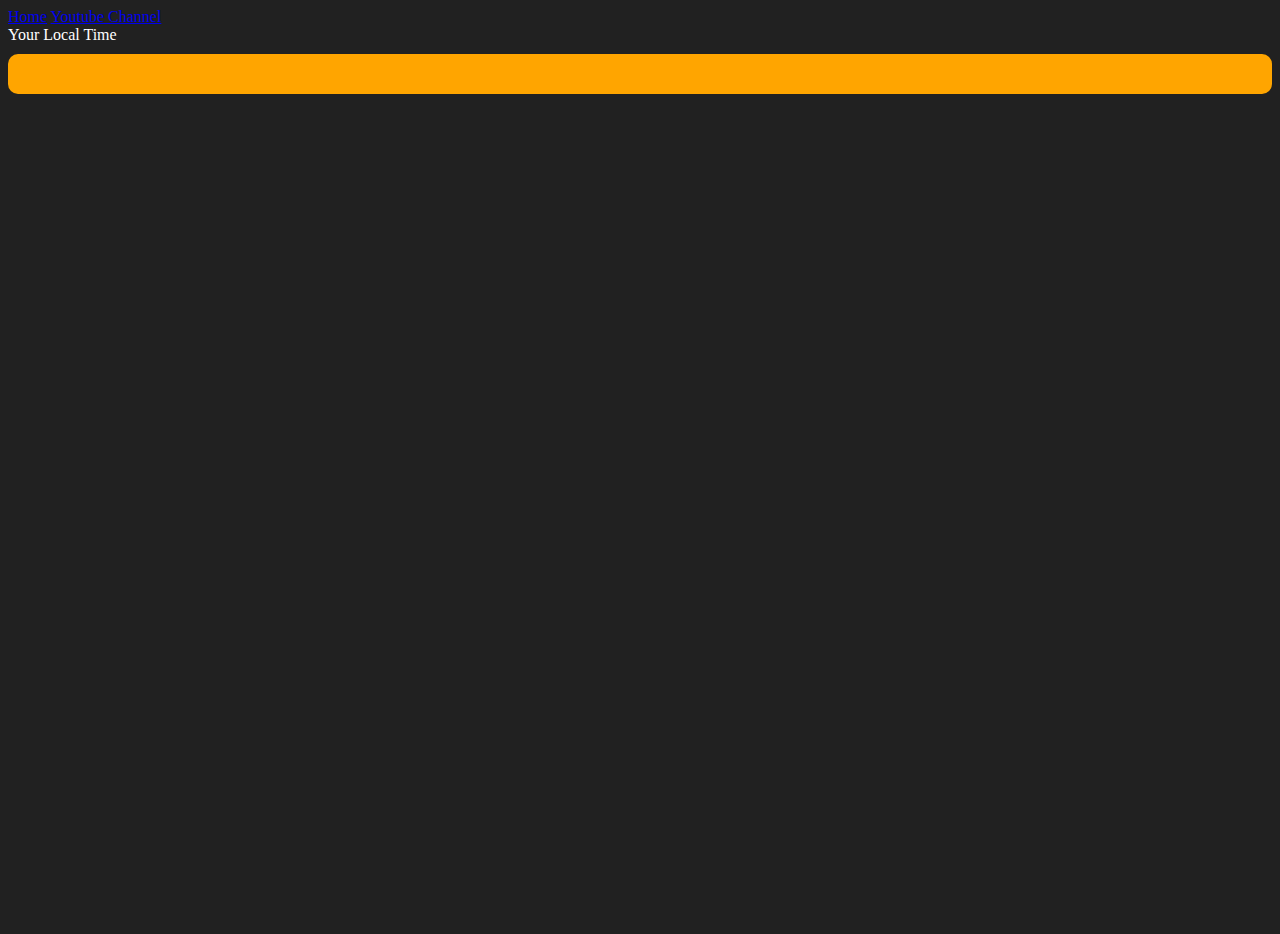
==== 07_Projects/project_3/index.html @ 748d0c63 "we made a Digital Clock" ====
<!DOCTYPE html>
<html lang="en">
<head>
    <meta charset="UTF-8">
    <meta name="viewport" content="width=device-width, initial-scale=1.0">
    <link rel="stylesheet" href="/07_Projects/project_3/style.css">
    <title>Your local Clock</title>
    <style>
        body{
            background-color: #212121;
            color: #fff;
        }
        .center {
            display: flex;
            height: 100vh;
            justify-items: center;
            flex-direction: column;
        }
        #clock {
            font-size: 40px;
            background-color: orange;
            padding: 20px 50px;
            margin-top: 10px;
            border-radius: 10px;
        }
    </style>
</head>
<body>
    <nav>
        <a href="/" aria-current="page">Home</a>
        <a target="" href="........">Youtube Channel</a>
    </nav>
    <div class="center">
        <div id="banner"> <span>Your Local Time</span></div>
        <div id="clock"></div>
    </div>
    <script src="/07_Projects/project_3/script.js"></script>
</body>
</html>
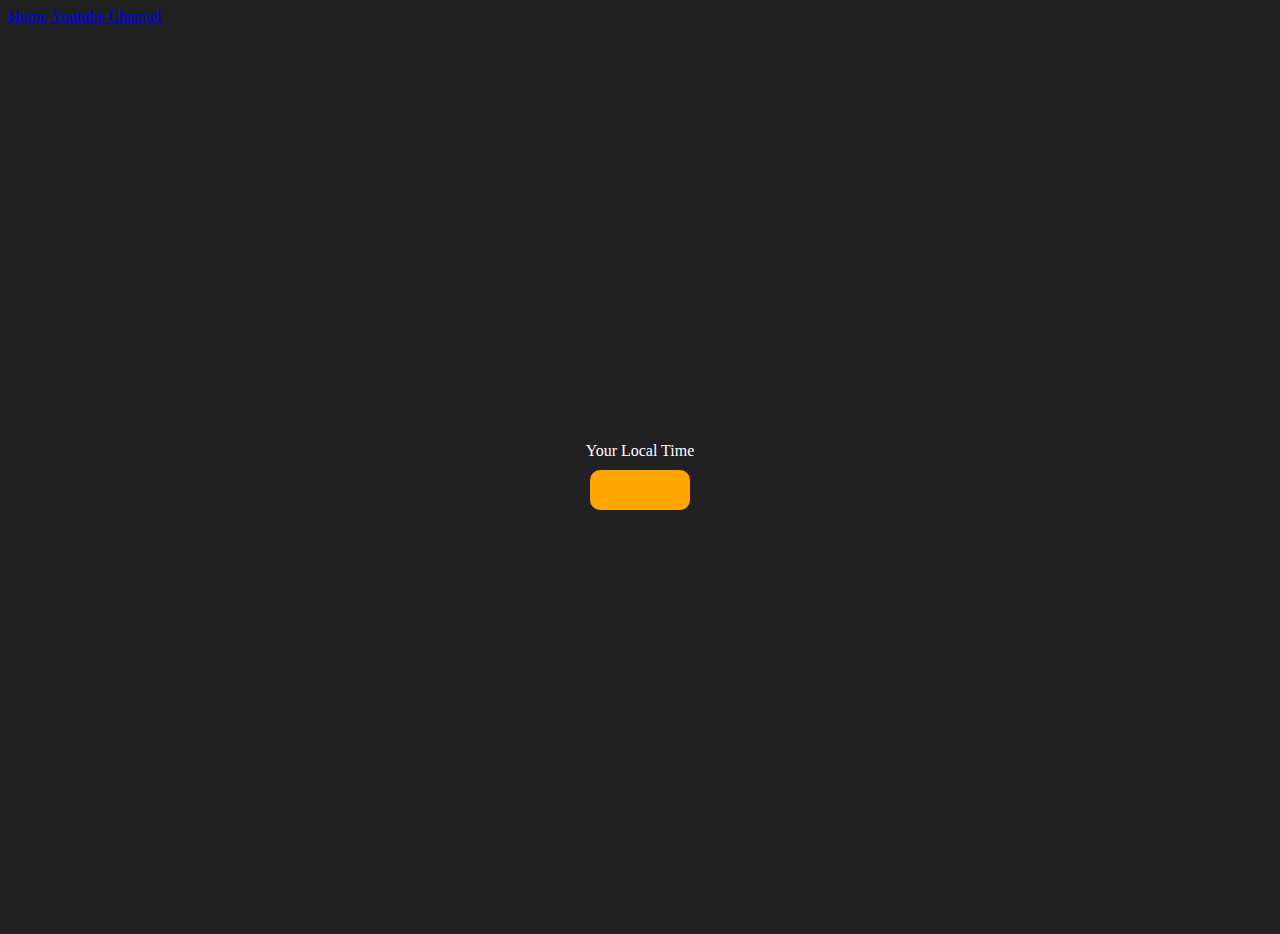
==== commit 89962400: "correct the CSS" ====
--- a/07_Projects/project_3/index.html
+++ b/07_Projects/project_3/index.html
@@ -6,6 +6,7 @@
     <link rel="stylesheet" href="/07_Projects/project_3/style.css">
     <title>Your local Clock</title>
     <style>
+        /*
         body{
             background-color: #212121;
             color: #fff;
@@ -23,6 +24,26 @@
             margin-top: 10px;
             border-radius: 10px;
         }
+        */
+
+      body {
+        background-color: #212121;
+        color: #fff;
+      }
+      .center {
+        display: flex;
+        height: 100vh;
+        justify-content: center;
+        align-items: center;
+        flex-direction: column;
+      }
+      #clock {
+        font-size: 40px;
+        background-color: orange;
+        padding: 20px 50px;
+        margin-top: 10px;
+        border-radius: 10px;
+      }
     </style>
 </head>
 <body>
